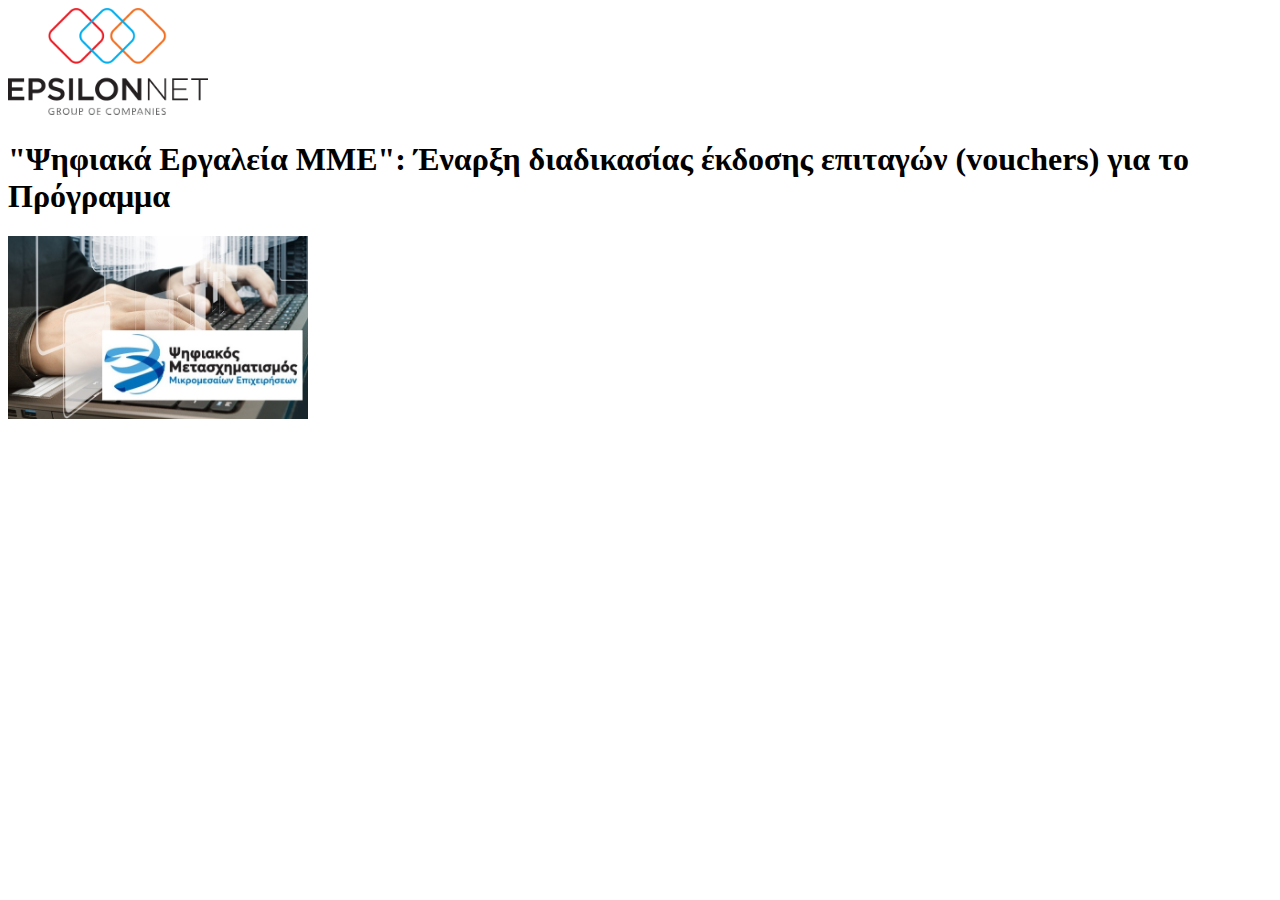
==== Session-20/index.html @ 7767dd3f "Add link to image logo" ====
<!DOCTYPE html>
<html lang="el">

<head>
    <title>Ψηφιακά εργαλεία ΜΜΕ</title>
    <meta charset='UTF-8' />
    <meta name="keywords" content="Ψηφικός Μετασχηματισμός, επιχειρήσεις, voucher, επιταγές, μικρομεσαίες επιχειρήσεις">
    <meta name="description" content="Έναρξη διαδικασίας έκδοσης επιταγών 
    (vouchers) για τους δικαιούχους του Προγράμματος “Ψηφιακά Εργαλεία ΜΜΕ”">
    <meta name="author" content="Marina Kipourou">
    <meta name="viewport" content="width=device-width, initial-scale=1.0">
</head>

<body>
    <a target="_blank" href="https://www.epsilonnet.gr" title="Visit Epsilon Net page">
        <img src="images/logo.png" alt="Epsilon Net Logo" width="200px" />
    </a>
    <br />
    <h1>"Ψηφιακά Εργαλεία ΜΜΕ": Έναρξη διαδικασίας έκδοσης επιταγών (vouchers) για το Πρόγραμμα</h1>
    <img src="images/article-image.jpg" alt="A beautiful landscape" width="300px" />

</body>

</html>
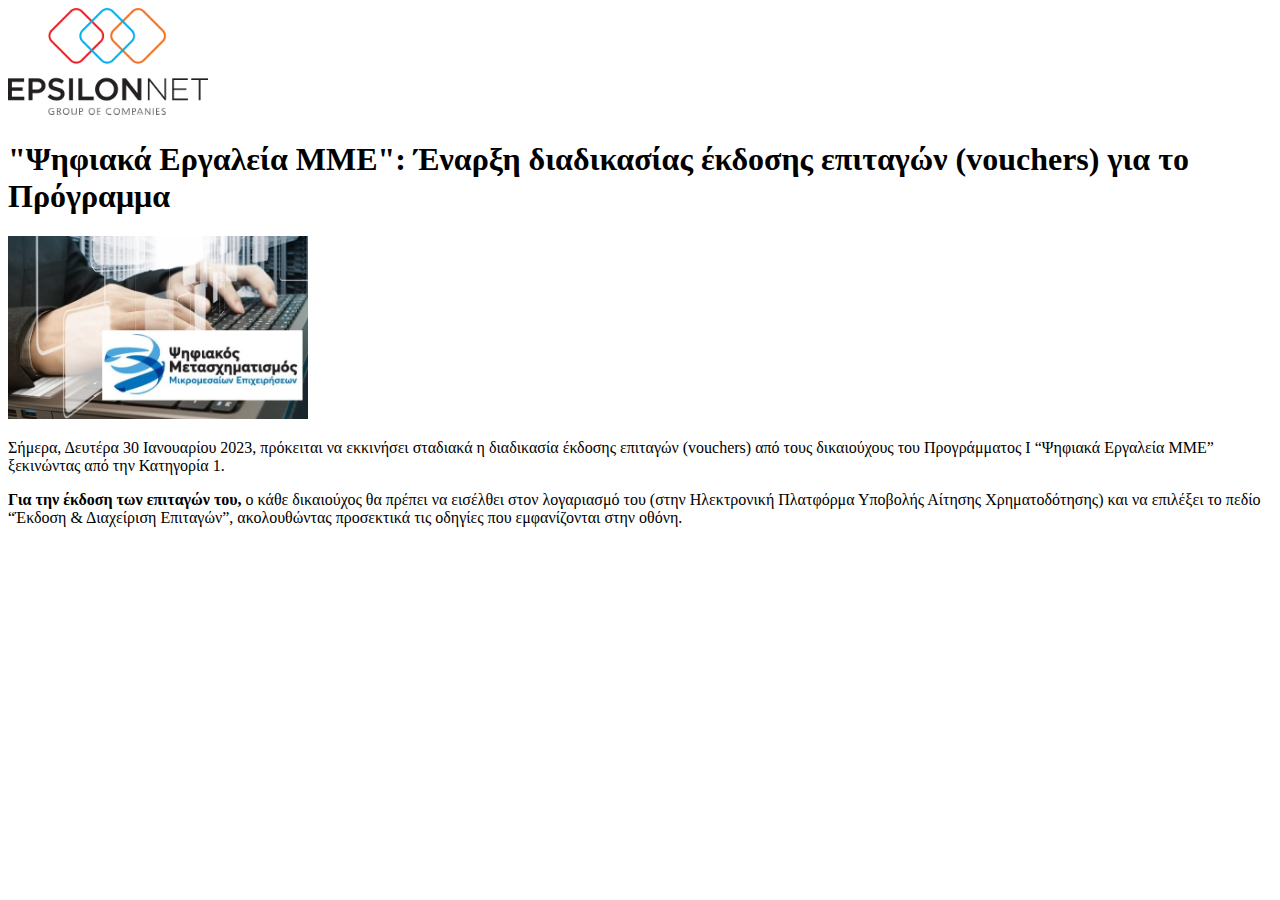
==== commit 7dc63b9e: "Add next two paragraphs" ====
--- a/Session-20/index.html
+++ b/Session-20/index.html
@@ -12,12 +12,17 @@
 </head>
 
 <body>
-    <a target="_blank" href="https://www.epsilonnet.gr" title="Visit Epsilon Net page">
+    <a href="https://www.epsilonnet.gr" title="Visit Epsilon Net page">
         <img src="images/logo.png" alt="Epsilon Net Logo" width="200px" />
     </a>
     <br />
     <h1>"Ψηφιακά Εργαλεία ΜΜΕ": Έναρξη διαδικασίας έκδοσης επιταγών (vouchers) για το Πρόγραμμα</h1>
     <img src="images/article-image.jpg" alt="A beautiful landscape" width="300px" />
+    <p>Σήμερα, Δευτέρα 30 Ιανουαρίου 2023, πρόκειται να εκκινήσει σταδιακά η διαδικασία έκδοσης επιταγών (vouchers) από
+        τους δικαιούχους του Προγράμματος Ι “Ψηφιακά Εργαλεία ΜΜΕ” ξεκινώντας από την Κατηγορία 1.</p>
+    <p><strong>Για την έκδοση των επιταγών του,</strong> ο κάθε δικαιούχος θα πρέπει να εισέλθει στον λογαριασμό του
+        (στην Ηλεκτρονική Πλατφόρμα Υποβολής Αίτησης Χρηματοδότησης) και να επιλέξει το πεδίο “Έκδοση & Διαχείριση
+        Επιταγών”, ακολουθώντας προσεκτικά τις οδηγίες που εμφανίζονται στην οθόνη.</p>
 
 </body>
 
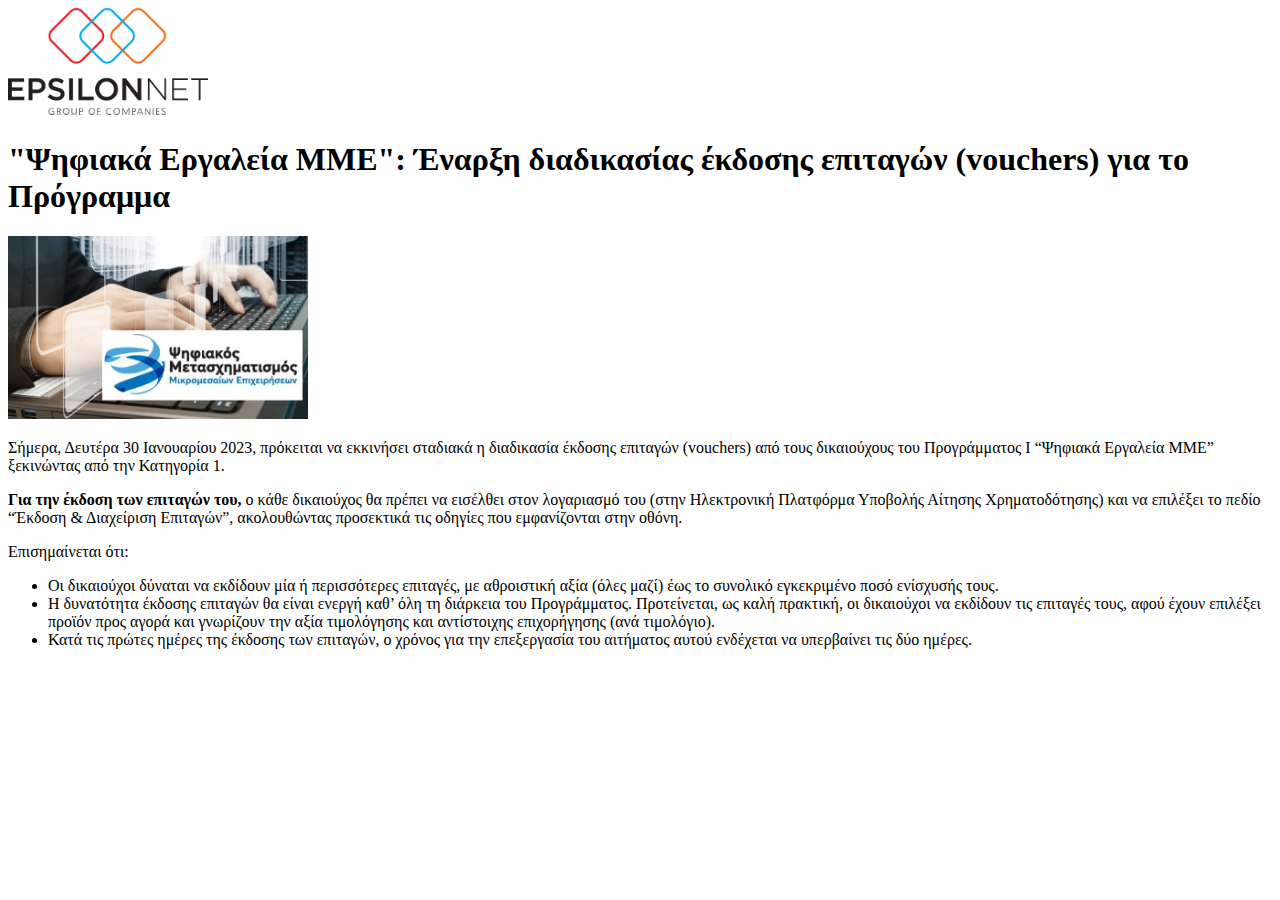
==== commit fbb29cca: "Add unordered list" ====
--- a/Session-20/index.html
+++ b/Session-20/index.html
@@ -13,8 +13,7 @@
 
 <body>
     <a href="https://www.epsilonnet.gr" title="Visit Epsilon Net page">
-        <img src="images/logo.png" alt="Epsilon Net Logo" width="200px" />
-    </a>
+        <img src="images/logo.png" alt="Epsilon Net Logo" width="200px" /></a>
     <br />
     <h1>"Ψηφιακά Εργαλεία ΜΜΕ": Έναρξη διαδικασίας έκδοσης επιταγών (vouchers) για το Πρόγραμμα</h1>
     <img src="images/article-image.jpg" alt="A beautiful landscape" width="300px" />
@@ -23,6 +22,17 @@
     <p><strong>Για την έκδοση των επιταγών του,</strong> ο κάθε δικαιούχος θα πρέπει να εισέλθει στον λογαριασμό του
         (στην Ηλεκτρονική Πλατφόρμα Υποβολής Αίτησης Χρηματοδότησης) και να επιλέξει το πεδίο “Έκδοση & Διαχείριση
         Επιταγών”, ακολουθώντας προσεκτικά τις οδηγίες που εμφανίζονται στην οθόνη.</p>
+    <p>Επισημαίνεται ότι:</p>
+    <ul>
+        <li>Οι δικαιούχοι δύναται να εκδίδουν μία ή περισσότερες επιταγές, με αθροιστική αξία (όλες μαζί) έως το
+            συνολικό εγκεκριμένο ποσό ενίσχυσής τους.</li>
+        <li>Η δυνατότητα έκδοσης επιταγών θα είναι ενεργή καθ’ όλη τη διάρκεια του Προγράμματος. Προτείνεται, ως καλή
+            πρακτική, οι δικαιούχοι να εκδίδουν τις επιταγές τους, αφού έχουν επιλέξει προϊόν προς αγορά και γνωρίζουν
+            την αξία τιμολόγησης και αντίστοιχης επιχορήγησης (ανά τιμολόγιο).</li>
+        <li>Κατά τις πρώτες ημέρες της έκδοσης των επιταγών, ο χρόνος για την επεξεργασία του αιτήματος αυτού ενδέχεται
+            να υπερβαίνει τις δύο ημέρες.</li>
+    </ul>
+
 
 </body>
 
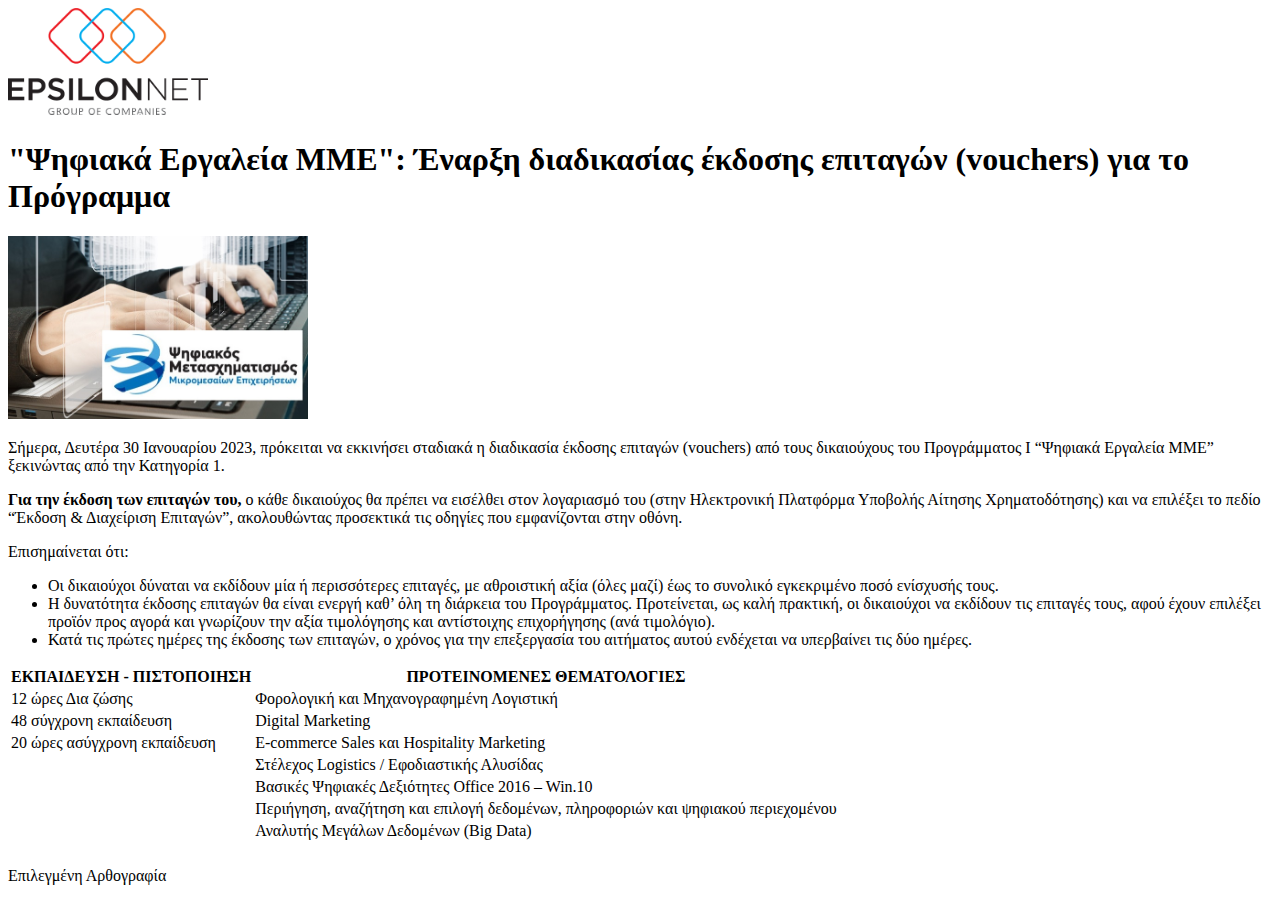
==== commit b71fd794: "Add table" ====
--- a/Session-20/index.html
+++ b/Session-20/index.html
@@ -17,11 +17,13 @@
     <br />
     <h1>"Ψηφιακά Εργαλεία ΜΜΕ": Έναρξη διαδικασίας έκδοσης επιταγών (vouchers) για το Πρόγραμμα</h1>
     <img src="images/article-image.jpg" alt="A beautiful landscape" width="300px" />
+
     <p>Σήμερα, Δευτέρα 30 Ιανουαρίου 2023, πρόκειται να εκκινήσει σταδιακά η διαδικασία έκδοσης επιταγών (vouchers) από
         τους δικαιούχους του Προγράμματος Ι “Ψηφιακά Εργαλεία ΜΜΕ” ξεκινώντας από την Κατηγορία 1.</p>
     <p><strong>Για την έκδοση των επιταγών του,</strong> ο κάθε δικαιούχος θα πρέπει να εισέλθει στον λογαριασμό του
         (στην Ηλεκτρονική Πλατφόρμα Υποβολής Αίτησης Χρηματοδότησης) και να επιλέξει το πεδίο “Έκδοση & Διαχείριση
         Επιταγών”, ακολουθώντας προσεκτικά τις οδηγίες που εμφανίζονται στην οθόνη.</p>
+
     <p>Επισημαίνεται ότι:</p>
     <ul>
         <li>Οι δικαιούχοι δύναται να εκδίδουν μία ή περισσότερες επιταγές, με αθροιστική αξία (όλες μαζί) έως το
@@ -33,6 +35,57 @@
             να υπερβαίνει τις δύο ημέρες.</li>
     </ul>
 
+    <table>
+        <thead>
+            <tr>
+                <th>ΕΚΠΑΙΔΕΥΣΗ - ΠΙΣΤΟΠΟΙΗΣΗ</th>
+                <th>ΠΡΟΤΕΙΝΟΜΕΝΕΣ ΘΕΜΑΤΟΛΟΓΙΕΣ</th>
+            </tr>
+        </thead>
+
+        <tbody>
+            <tr>
+                <td>12 ώρες Δια ζώσης</td>
+                <td>Φορολογική και Μηχανογραφημένη Λογιστική</td>
+            </tr>
+            <tr>
+                <td>48 σύγχρονη εκπαίδευση</td>
+                <td>Digital Marketing</td>
+            </tr>
+            <tr>
+                <td>20 ώρες ασύγχρονη εκπαίδευση</td>
+                <td>E-commerce Sales και Ηospitality Μarketing</td>
+            </tr>
+            <tr>
+                <td></td>
+                <td>Στέλεχος Logistics / Εφοδιαστικής Αλυσίδας</td>
+            </tr>
+            <tr>
+                <td></td>
+                <td>Βασικές Ψηφιακές Δεξιότητες Office 2016 – Win.10</td>
+            </tr>
+            <tr>
+                <td></td>
+                <td>Περιήγηση, αναζήτηση και επιλογή δεδομένων, πληροφοριών και ψηφιακού περιεχομένου</td>
+            </tr>
+            <tr>
+                <td></td>
+                <td>Αναλυτής Μεγάλων Δεδομένων (Big Data)</td>
+            </tr>
+            <tr>
+                <td></td>
+                <td></td>
+            </tr>
+            <tr>
+                <td></td>
+                <td></td>
+            </tr>
+        </tbody>
+
+    </table>
+
+    <p>Επιλεγμένη Αρθογραφία</p>
+
 
 </body>
 
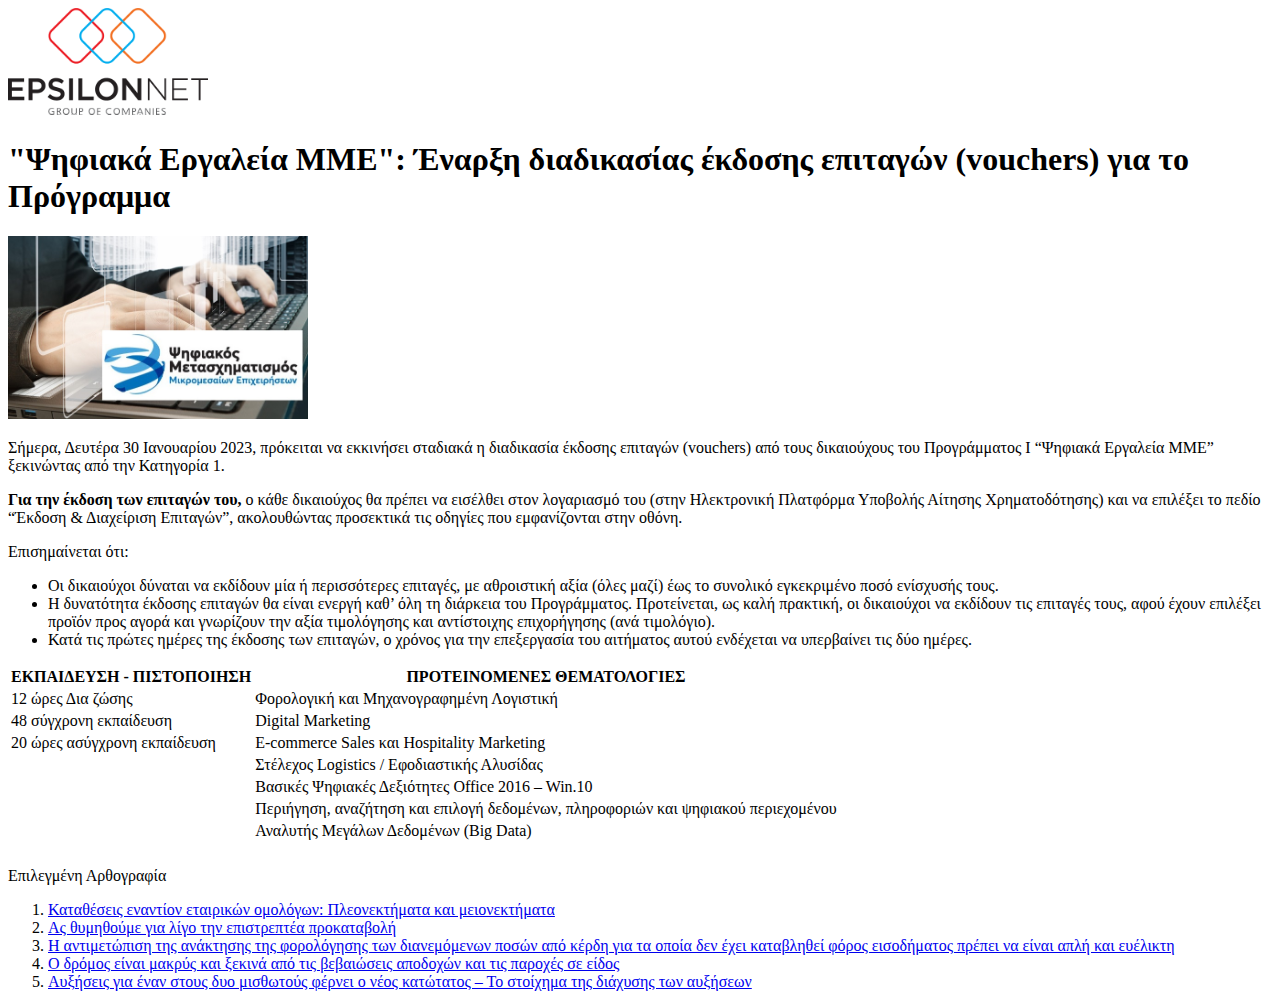
==== commit ec34b1d5: "Add ordered list with links" ====
--- a/Session-20/index.html
+++ b/Session-20/index.html
@@ -85,6 +85,23 @@
     </table>
 
     <p>Επιλεγμένη Αρθογραφία</p>
+    <ol>
+        <li><a href="https://www.e-forologia.gr/cms/viewContents.aspx?id=228186"
+                title="Καταθέσεις εναντίον εταιρικών ομολόγων">Καταθέσεις εναντίον εταιρικών ομολόγων:
+                Πλεονεκτήματα και μειονεκτήματα</a></li>
+        <li><a href="https://www.e-forologia.gr/cms/viewContents.aspx?id=228183" title="Επιστρεπτέα προκαταβολή">Ας
+                θυμηθούμε για λίγο την επιστρεπτέα προκαταβολή</a></li>
+        <li><a href="https://www.e-forologia.gr/cms/viewContents.aspx?id=227983"
+                title="Ανακτηση φορολόγησης διανεμόμενων ποσών">Η αντιμετώπιση της ανάκτησης της φορολόγησης των
+                διανεμόμενων ποσών από κέρδη για τα οποία δεν έχει καταβληθεί φόρος εισοδήματος πρέπει να είναι απλή και
+                ευέλικτη</a></li>
+        <li><a href="https://www.e-forologia.gr/cms/viewContents.aspx?id=227958"
+                title="Βεβαιώσεις αποδοχών και παροχές σε είδος">Ο δρόμος είναι μακρύς και ξεκινά από τις βεβαιώσεις
+                αποδοχών και τις παροχές σε είδος</a></li>
+        <li><a href="https://www.e-forologia.gr/cms/viewContents.aspx?id=227930"
+                title="Αύξηση κατώτατου μισθού">Αυξήσεις για έναν στους δυο μισθωτούς φέρνει ο νέος κατώτατος
+                – Το στοίχημα της διάχυσης των αυξήσεων</a></li>
+    </ol>
 
 
 </body>
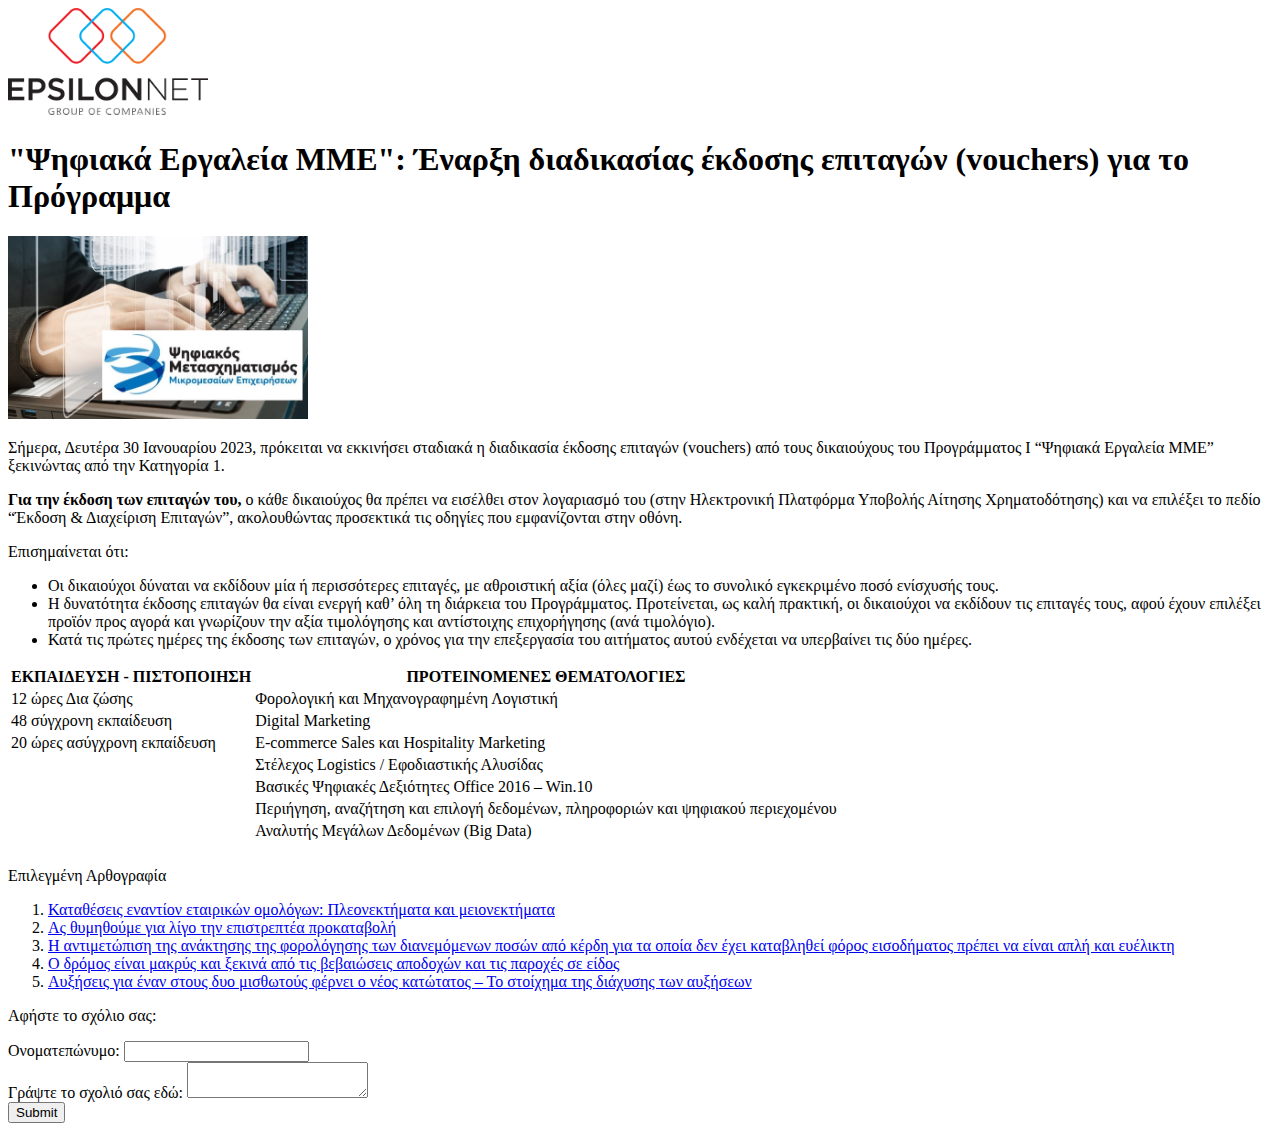
==== commit 440c8fac: "Add form for comment" ====
--- a/Session-20/index.html
+++ b/Session-20/index.html
@@ -92,7 +92,7 @@
         <li><a href="https://www.e-forologia.gr/cms/viewContents.aspx?id=228183" title="Επιστρεπτέα προκαταβολή">Ας
                 θυμηθούμε για λίγο την επιστρεπτέα προκαταβολή</a></li>
         <li><a href="https://www.e-forologia.gr/cms/viewContents.aspx?id=227983"
-                title="Ανακτηση φορολόγησης διανεμόμενων ποσών">Η αντιμετώπιση της ανάκτησης της φορολόγησης των
+                title="Ανάκτηση φορολόγησης διανεμόμενων ποσών">Η αντιμετώπιση της ανάκτησης της φορολόγησης των
                 διανεμόμενων ποσών από κέρδη για τα οποία δεν έχει καταβληθεί φόρος εισοδήματος πρέπει να είναι απλή και
                 ευέλικτη</a></li>
         <li><a href="https://www.e-forologia.gr/cms/viewContents.aspx?id=227958"
@@ -104,6 +104,26 @@
     </ol>
 
 
+    <form action='' method='post' class='speaker-form'>
+        <p>Αφήστε το σχόλιο σας:</p>
+        <div>
+            <label for='full-name'>Ονοματεπώνυμο:</label>
+            <input id='full-name' name='full-name' type='text' />
+        </div>
+
+        <div>
+            <label for='comment'>Γράψτε το σχολιό σας εδώ:</label>
+            <textarea id='comment' name='comment'></textarea>
+        </div>
+
+        <div>
+            <button>Submit</button>
+        </div>
+    </form>
+
+
+
+
 </body>
 
 </html>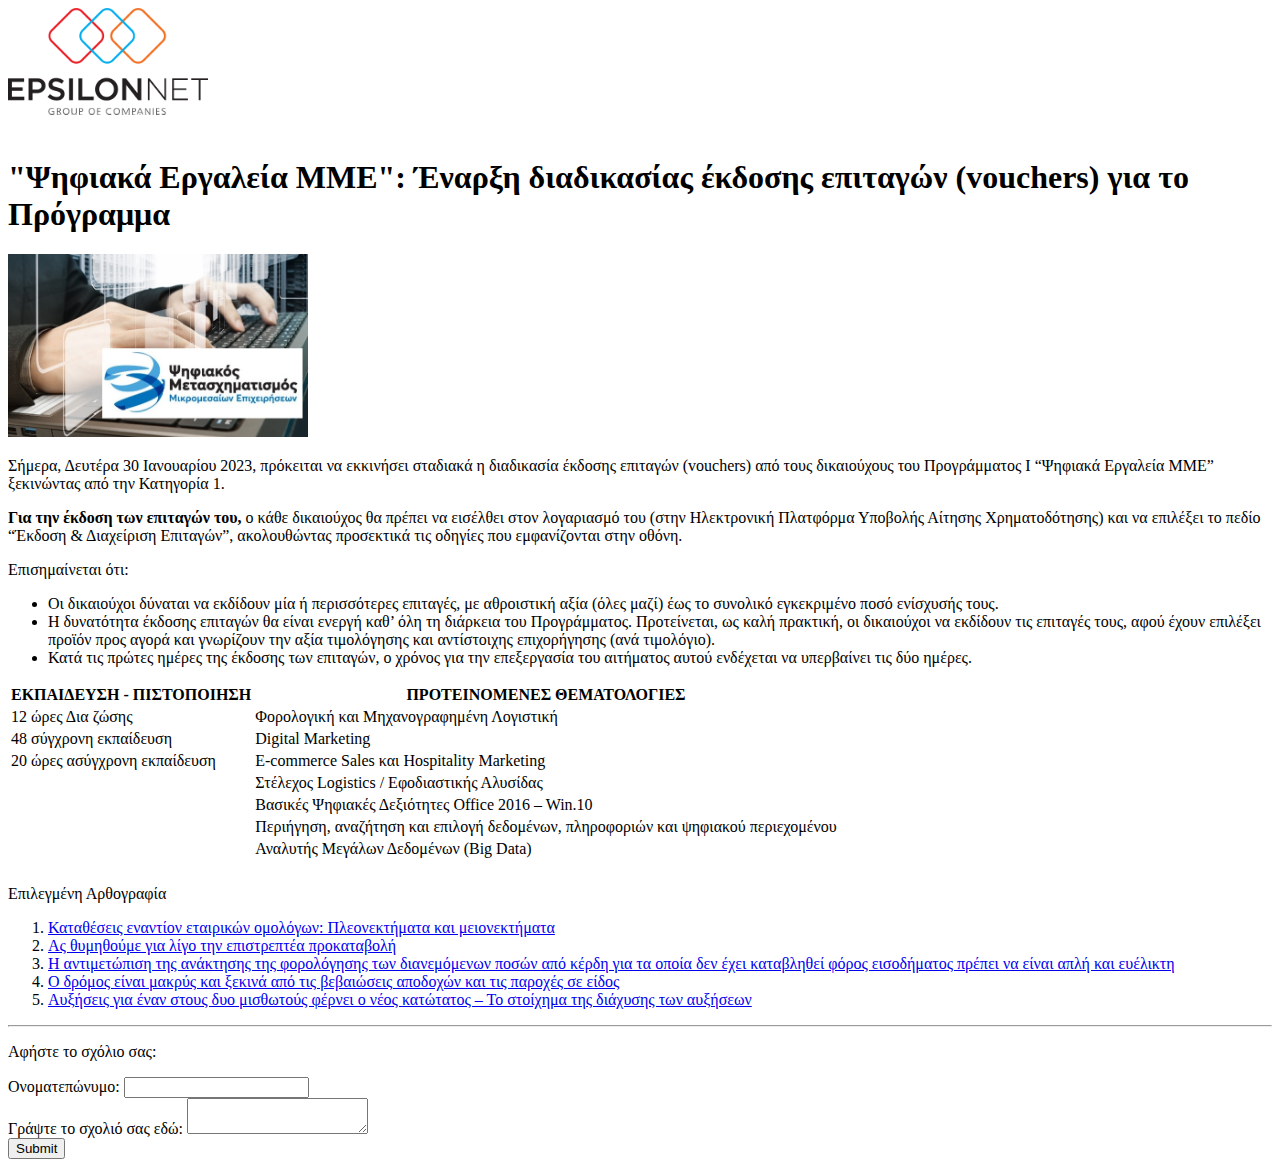
==== commit 8b7477e7: "Changes for accessibility and page structure" ====
--- a/Session-20/index.html
+++ b/Session-20/index.html
@@ -2,7 +2,7 @@
 <html lang="el">
 
 <head>
-    <title>Ψηφιακά εργαλεία ΜΜΕ</title>
+    <title>Ψηφιακά εργαλεία Μικρομεσαίων Επιχειρήσεων</title>
     <meta charset='UTF-8' />
     <meta name="keywords" content="Ψηφικός Μετασχηματισμός, επιχειρήσεις, voucher, επιταγές, μικρομεσαίες επιχειρήσεις">
     <meta name="description" content="Έναρξη διαδικασίας έκδοσης επιταγών 
@@ -12,117 +12,149 @@
 </head>
 
 <body>
-    <a href="https://www.epsilonnet.gr" title="Visit Epsilon Net page">
-        <img src="images/logo.png" alt="Epsilon Net Logo" width="200px" /></a>
+    <div>
+        <a href="https://www.epsilonnet.gr" title="Έπισκεφτείτε την σελίδα της Epsilon Net">
+            <!--Δεν χρησιμοποιούμε target="_blank" στον σύνδεσμο επειδή το logo ανοίγει την κεντρική σελίδα και είναι καλύτερο για το user flow-->
+            <img src="images/logo.png" alt="Epsilon Net Logo" width="200px" /></a>
+    </div>
+
     <br />
-    <h1>"Ψηφιακά Εργαλεία ΜΜΕ": Έναρξη διαδικασίας έκδοσης επιταγών (vouchers) για το Πρόγραμμα</h1>
-    <img src="images/article-image.jpg" alt="A beautiful landscape" width="300px" />
 
-    <p>Σήμερα, Δευτέρα 30 Ιανουαρίου 2023, πρόκειται να εκκινήσει σταδιακά η διαδικασία έκδοσης επιταγών (vouchers) από
-        τους δικαιούχους του Προγράμματος Ι “Ψηφιακά Εργαλεία ΜΜΕ” ξεκινώντας από την Κατηγορία 1.</p>
-    <p><strong>Για την έκδοση των επιταγών του,</strong> ο κάθε δικαιούχος θα πρέπει να εισέλθει στον λογαριασμό του
-        (στην Ηλεκτρονική Πλατφόρμα Υποβολής Αίτησης Χρηματοδότησης) και να επιλέξει το πεδίο “Έκδοση & Διαχείριση
-        Επιταγών”, ακολουθώντας προσεκτικά τις οδηγίες που εμφανίζονται στην οθόνη.</p>
+    <div>
+        <h1>"Ψηφιακά Εργαλεία ΜΜΕ": Έναρξη διαδικασίας έκδοσης επιταγών (vouchers) για το Πρόγραμμα</h1>
+    </div>
 
-    <p>Επισημαίνεται ότι:</p>
-    <ul>
-        <li>Οι δικαιούχοι δύναται να εκδίδουν μία ή περισσότερες επιταγές, με αθροιστική αξία (όλες μαζί) έως το
-            συνολικό εγκεκριμένο ποσό ενίσχυσής τους.</li>
-        <li>Η δυνατότητα έκδοσης επιταγών θα είναι ενεργή καθ’ όλη τη διάρκεια του Προγράμματος. Προτείνεται, ως καλή
-            πρακτική, οι δικαιούχοι να εκδίδουν τις επιταγές τους, αφού έχουν επιλέξει προϊόν προς αγορά και γνωρίζουν
-            την αξία τιμολόγησης και αντίστοιχης επιχορήγησης (ανά τιμολόγιο).</li>
-        <li>Κατά τις πρώτες ημέρες της έκδοσης των επιταγών, ο χρόνος για την επεξεργασία του αιτήματος αυτού ενδέχεται
-            να υπερβαίνει τις δύο ημέρες.</li>
-    </ul>
+    <div>
+        <img src="images/article-image.jpg"
+            alt="Άντρας πληκτρολογεί και μπροστά του ένα τετράγωνο γράφει Ψηφιακός Μετασχηματισμός Μικρομεσαίων Επιχειρήσεων"
+            width="300px" />
+    </div>
 
-    <table>
-        <thead>
-            <tr>
-                <th>ΕΚΠΑΙΔΕΥΣΗ - ΠΙΣΤΟΠΟΙΗΣΗ</th>
-                <th>ΠΡΟΤΕΙΝΟΜΕΝΕΣ ΘΕΜΑΤΟΛΟΓΙΕΣ</th>
-            </tr>
-        </thead>
+    <div>
+        <p>Σήμερα, Δευτέρα 30 Ιανουαρίου 2023, πρόκειται να εκκινήσει σταδιακά η διαδικασία έκδοσης επιταγών (vouchers)
+            από
+            τους δικαιούχους του Προγράμματος Ι “Ψηφιακά Εργαλεία ΜΜΕ” ξεκινώντας από την Κατηγορία 1.</p>
+        <p><strong>Για την έκδοση των επιταγών του,</strong> ο κάθε δικαιούχος θα πρέπει να εισέλθει στον λογαριασμό του
+            (στην Ηλεκτρονική Πλατφόρμα Υποβολής Αίτησης Χρηματοδότησης) και να επιλέξει το πεδίο “Έκδοση & Διαχείριση
+            Επιταγών”, ακολουθώντας προσεκτικά τις οδηγίες που εμφανίζονται στην οθόνη.</p>
+    </div>
 
-        <tbody>
-            <tr>
-                <td>12 ώρες Δια ζώσης</td>
-                <td>Φορολογική και Μηχανογραφημένη Λογιστική</td>
-            </tr>
-            <tr>
-                <td>48 σύγχρονη εκπαίδευση</td>
-                <td>Digital Marketing</td>
-            </tr>
-            <tr>
-                <td>20 ώρες ασύγχρονη εκπαίδευση</td>
-                <td>E-commerce Sales και Ηospitality Μarketing</td>
-            </tr>
-            <tr>
-                <td></td>
-                <td>Στέλεχος Logistics / Εφοδιαστικής Αλυσίδας</td>
-            </tr>
-            <tr>
-                <td></td>
-                <td>Βασικές Ψηφιακές Δεξιότητες Office 2016 – Win.10</td>
-            </tr>
-            <tr>
-                <td></td>
-                <td>Περιήγηση, αναζήτηση και επιλογή δεδομένων, πληροφοριών και ψηφιακού περιεχομένου</td>
-            </tr>
-            <tr>
-                <td></td>
-                <td>Αναλυτής Μεγάλων Δεδομένων (Big Data)</td>
-            </tr>
-            <tr>
-                <td></td>
-                <td></td>
-            </tr>
-            <tr>
-                <td></td>
-                <td></td>
-            </tr>
-        </tbody>
+
+    <div>
+        <p>Επισημαίνεται ότι:</p>
+        <ul>
+            <li>Οι δικαιούχοι δύναται να εκδίδουν μία ή περισσότερες επιταγές, με αθροιστική αξία (όλες μαζί) έως το
+                συνολικό εγκεκριμένο ποσό ενίσχυσής τους.</li>
+            <li>Η δυνατότητα έκδοσης επιταγών θα είναι ενεργή καθ’ όλη τη διάρκεια του Προγράμματος. Προτείνεται, ως
+                καλή
+                πρακτική, οι δικαιούχοι να εκδίδουν τις επιταγές τους, αφού έχουν επιλέξει προϊόν προς αγορά και
+                γνωρίζουν
+                την αξία τιμολόγησης και αντίστοιχης επιχορήγησης (ανά τιμολόγιο).</li>
+            <li>Κατά τις πρώτες ημέρες της έκδοσης των επιταγών, ο χρόνος για την επεξεργασία του αιτήματος αυτού
+                ενδέχεται
+                να υπερβαίνει τις δύο ημέρες.</li>
+        </ul>
+    </div>
+
+    <div>
+        <table>
+            <div>
+                <thead>
+                    <tr>
+                        <th>ΕΚΠΑΙΔΕΥΣΗ - ΠΙΣΤΟΠΟΙΗΣΗ</th>
+                        <th>ΠΡΟΤΕΙΝΟΜΕΝΕΣ ΘΕΜΑΤΟΛΟΓΙΕΣ</th>
+                    </tr>
+                </thead>
+            </div>
+
+            <div>
+                <tbody>
+                    <tr>
+                        <td>12 ώρες Δια ζώσης</td>
+                        <td>Φορολογική και Μηχανογραφημένη Λογιστική</td>
+                    </tr>
+                    <tr>
+                        <td>48 σύγχρονη εκπαίδευση</td>
+                        <td>Digital Marketing</td>
+                    </tr>
+                    <tr>
+                        <td>20 ώρες ασύγχρονη εκπαίδευση</td>
+                        <td>E-commerce Sales και Ηospitality Μarketing</td>
+                    </tr>
+                    <tr>
+                        <td></td>
+                        <td>Στέλεχος Logistics / Εφοδιαστικής Αλυσίδας</td>
+                    </tr>
+                    <tr>
+                        <td></td>
+                        <td>Βασικές Ψηφιακές Δεξιότητες Office 2016 – Win.10</td>
+                    </tr>
+                    <tr>
+                        <td></td>
+                        <td>Περιήγηση, αναζήτηση και επιλογή δεδομένων, πληροφοριών και ψηφιακού περιεχομένου</td>
+                    </tr>
+                    <tr>
+                        <td></td>
+                        <td>Αναλυτής Μεγάλων Δεδομένων (Big Data)</td>
+                    </tr>
+                    <tr>
+                        <td></td>
+                        <td></td>
+                    </tr>
+                    <tr>
+                        <td></td>
+                        <td></td>
+                    </tr>
+                </tbody>
+            </div>
+    </div>
 
     </table>
+    </div>
 
-    <p>Επιλεγμένη Αρθογραφία</p>
-    <ol>
-        <li><a href="https://www.e-forologia.gr/cms/viewContents.aspx?id=228186"
-                title="Καταθέσεις εναντίον εταιρικών ομολόγων">Καταθέσεις εναντίον εταιρικών ομολόγων:
-                Πλεονεκτήματα και μειονεκτήματα</a></li>
-        <li><a href="https://www.e-forologia.gr/cms/viewContents.aspx?id=228183" title="Επιστρεπτέα προκαταβολή">Ας
-                θυμηθούμε για λίγο την επιστρεπτέα προκαταβολή</a></li>
-        <li><a href="https://www.e-forologia.gr/cms/viewContents.aspx?id=227983"
-                title="Ανάκτηση φορολόγησης διανεμόμενων ποσών">Η αντιμετώπιση της ανάκτησης της φορολόγησης των
-                διανεμόμενων ποσών από κέρδη για τα οποία δεν έχει καταβληθεί φόρος εισοδήματος πρέπει να είναι απλή και
-                ευέλικτη</a></li>
-        <li><a href="https://www.e-forologia.gr/cms/viewContents.aspx?id=227958"
-                title="Βεβαιώσεις αποδοχών και παροχές σε είδος">Ο δρόμος είναι μακρύς και ξεκινά από τις βεβαιώσεις
-                αποδοχών και τις παροχές σε είδος</a></li>
-        <li><a href="https://www.e-forologia.gr/cms/viewContents.aspx?id=227930"
-                title="Αύξηση κατώτατου μισθού">Αυξήσεις για έναν στους δυο μισθωτούς φέρνει ο νέος κατώτατος
-                – Το στοίχημα της διάχυσης των αυξήσεων</a></li>
-    </ol>
+    <div>
+        <p>Επιλεγμένη Αρθογραφία</p>
+        <ol>
+            <!--Χρησιμοποιούμε target="_blank" στους συνδέσμους επειδή πρόκειται για εξωτερικές σελίδες -->
+            <li><a target="_blank" href="https://www.e-forologia.gr/cms/viewContents.aspx?id=228186"
+                    title="Καταθέσεις εναντίον εταιρικών ομολόγων">Καταθέσεις εναντίον εταιρικών ομολόγων:
+                    Πλεονεκτήματα και μειονεκτήματα</a></li>
+            <li><a target="_blank" href="https://www.e-forologia.gr/cms/viewContents.aspx?id=228183"
+                    title="Επιστρεπτέα προκαταβολή">Ας θυμηθούμε για λίγο την επιστρεπτέα προκαταβολή</a></li>
+            <li><a target="_blank" href="https://www.e-forologia.gr/cms/viewContents.aspx?id=227983"
+                    title="Ανάκτηση φορολόγησης διανεμόμενων ποσών">Η αντιμετώπιση της ανάκτησης της φορολόγησης των
+                    διανεμόμενων ποσών από κέρδη για τα οποία δεν έχει καταβληθεί φόρος εισοδήματος πρέπει να είναι απλή
+                    και
+                    ευέλικτη</a></li>
+            <li><a target="_blank" href="https://www.e-forologia.gr/cms/viewContents.aspx?id=227958"
+                    title="Βεβαιώσεις αποδοχών και παροχές σε είδος">Ο δρόμος είναι μακρύς και ξεκινά από τις βεβαιώσεις
+                    αποδοχών και τις παροχές σε είδος</a></li>
+            <li><a target="_blank" href="https://www.e-forologia.gr/cms/viewContents.aspx?id=227930"
+                    title="Αύξηση κατώτατου μισθού">Αυξήσεις για έναν στους δυο μισθωτούς φέρνει ο νέος κατώτατος
+                    – Το στοίχημα της διάχυσης των αυξήσεων</a></li>
+        </ol>
+    </div>
 
+    <hr />
+    <div>
+        <form action='' method='post' class='speaker-form'>
+            <!-- Method post is used to submit, send, form data -->
+            <p>Αφήστε το σχόλιο σας:</p>
+            <div>
+                <label for='full-name'>Ονοματεπώνυμο:</label>
+                <input id='full-name' name='full-name' type='text' />
+            </div>
 
-    <form action='' method='post' class='speaker-form'>
-        <p>Αφήστε το σχόλιο σας:</p>
-        <div>
-            <label for='full-name'>Ονοματεπώνυμο:</label>
-            <input id='full-name' name='full-name' type='text' />
-        </div>
+            <div>
+                <label for='comment'>Γράψτε το σχολιό σας εδώ:</label>
+                <textarea id='comment' name='comment'></textarea>
+            </div>
 
-        <div>
-            <label for='comment'>Γράψτε το σχολιό σας εδώ:</label>
-            <textarea id='comment' name='comment'></textarea>
-        </div>
-
-        <div>
-            <button>Submit</button>
-        </div>
-    </form>
-
-
-
+            <div>
+                <button>Submit</button>
+            </div>
+        </form>
+    </div>
 
 </body>
 
